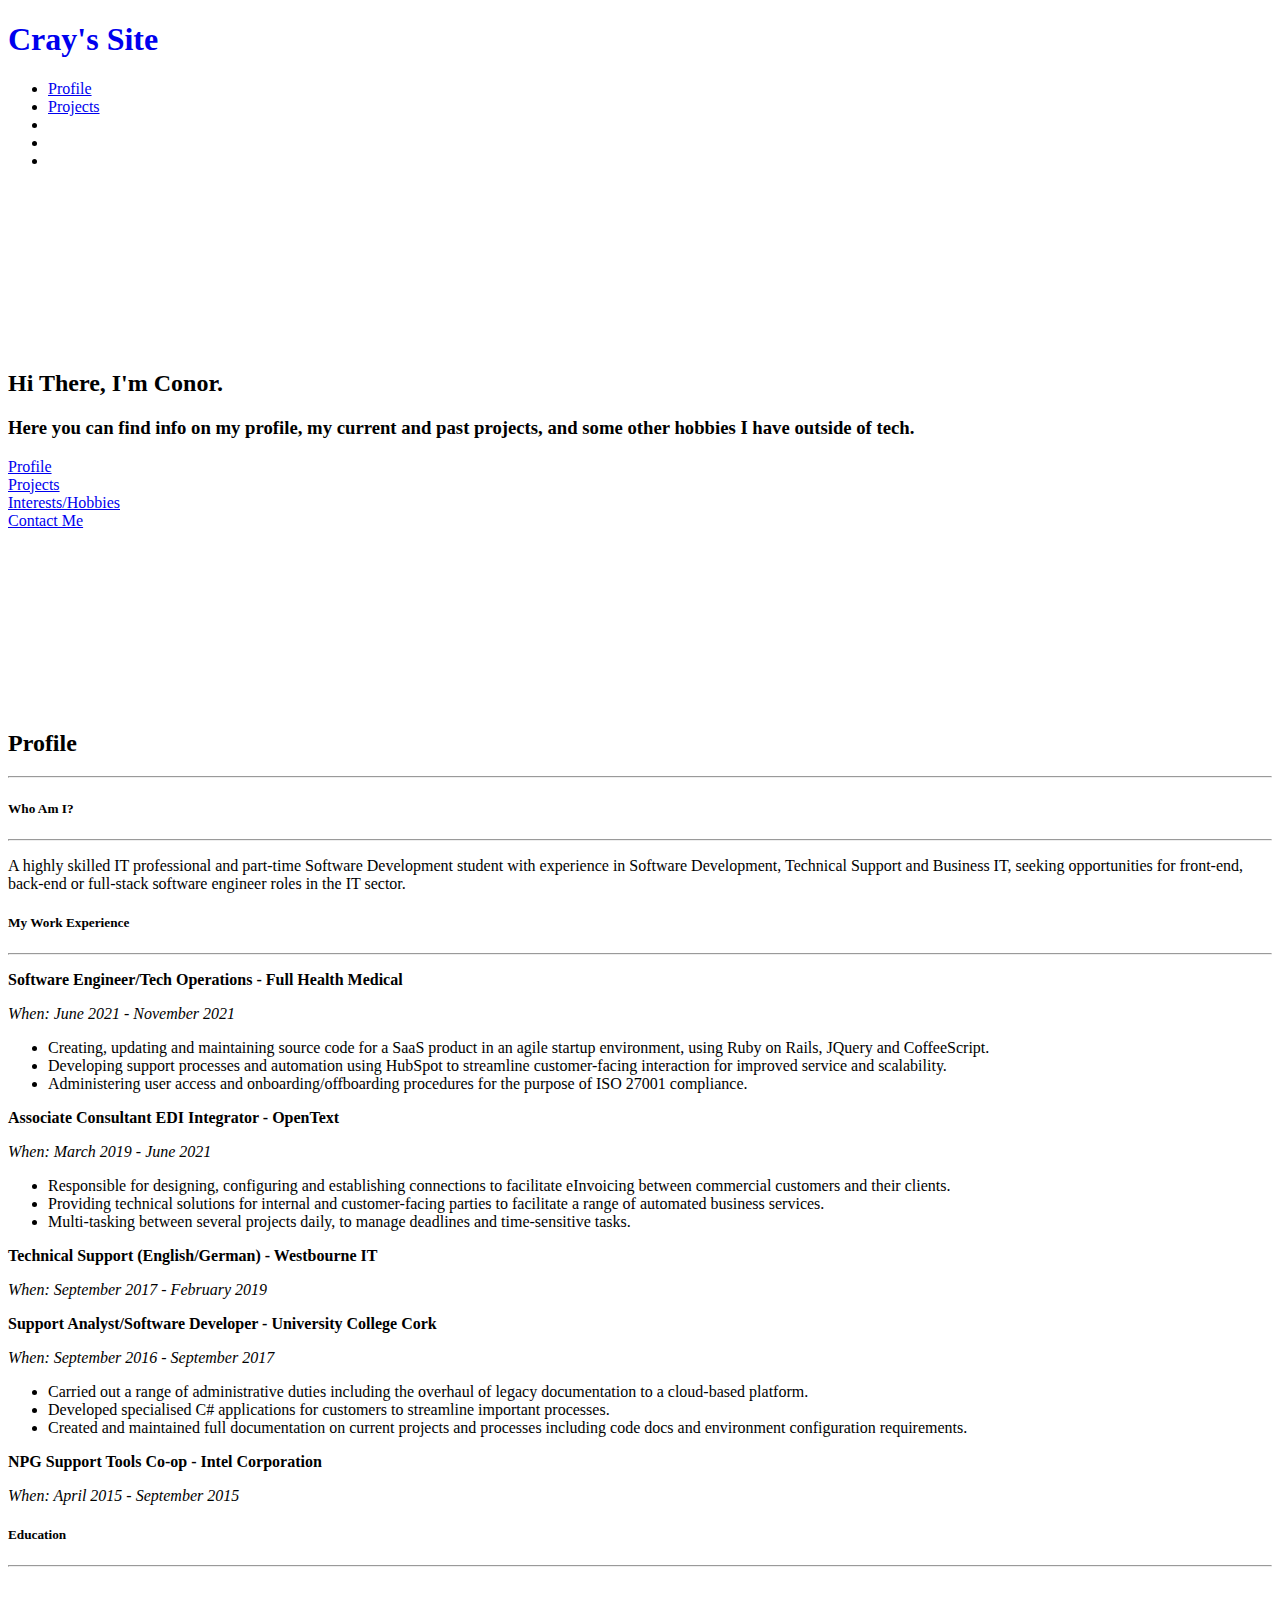
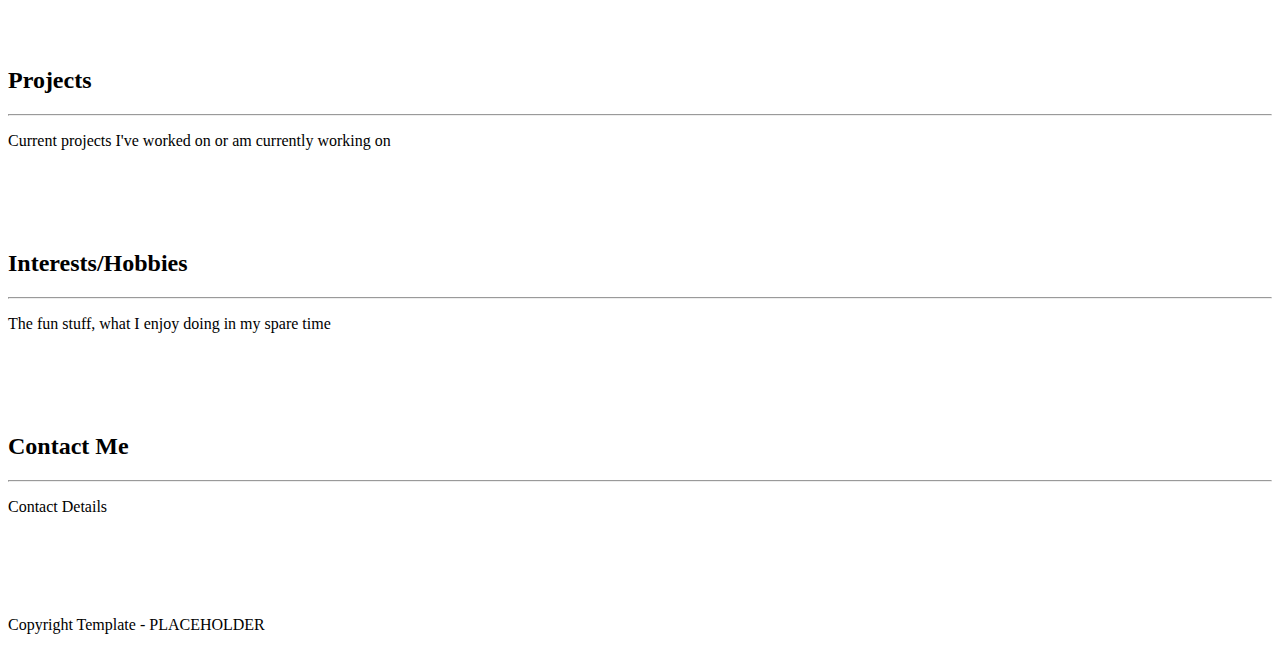
==== index.html @ d732447a "added index content" ====
<!DOCTYPE html>
<html>
    <head>
        <meta charset="utf-8">
        <meta http-equiv="X-UA-Compatible" content="IE=edge">
        <meta name="description" content="">
        <meta name="viewport" content="width=device-width, initial-scale=1">
        <title>Welcome to Cray's Site</title>
        <link rel="stylesheet" href="https://cdnjs.cloudflare.com/ajax/libs/font-awesome/6.0.0-beta2/css/all.min.css" integrity="sha512-YWzhKL2whUzgiheMoBFwW8CKV4qpHQAEuvilg9FAn5VJUDwKZZxkJNuGM4XkWuk94WCrrwslk8yWNGmY1EduTA==" crossorigin="anonymous" referrerpolicy="no-referrer" />    
        <link href="https://cdn.jsdelivr.net/npm/bootstrap@5.1.3/dist/css/bootstrap.min.css" rel="stylesheet" integrity="sha384-1BmE4kWBq78iYhFldvKuhfTAU6auU8tT94WrHftjDbrCEXSU1oBoqyl2QvZ6jIW3" crossorigin="anonymous">
        <link rel="stylesheet" href="assets/css/index.css">
        
    </head>
    <body> 
        <header>
            <div class="row">
                <div class="col-4" id="banner-title">
                    <a href="index.html">
                        <h1 class="display-2" id="header-title">Cray's Site</h1>
                    </a>
                </div>
                
                <div class="col-8">
                    <nav class="navbar navbar-expand-lg fixed-top justify-content-end">
                        <ul class="navbar-nav">
                            <li class="navbar-item">
                                <a class="nav-link" href="profile.html">Profile</a>
                            </li>
                            <li class="navbar-item">
                                <a class="nav-link" href="projects.html">Projects</a>
                            </li>
                            <li class="navbar-item">
                                <a class="nav-link" href="https://github.com/whoiscray" target="_blank"><i class="fab fa-github"></i></a>
                            </li>
                            <li class="navbar-item">
                                <a class="nav-link" href="https://www.linkedin.com/in/conor-creagh-peschau-025b9749" target="_blank"><i class="fab fa-linkedin"></i></a>
                            </li>
                            <li class="navbar-item">
                                <a class="nav-link" href="https://twitter.com/whoiscray" target="_blank"><i class="fab fa-twitter-square"></i></a>
                            </li>
                        </ul>
                    </nav>
                </div>
            </div>
        </header>
        <div class="container-fluid" id="landing-image">
            <div class="row">
                <div class="col-10 justify-content-center">
                    <div class="mx-auto">
                        <h2>Hi There, I'm Conor.</h2>
                        <h3>Here you can find info on my profile, my current and past projects, and some other hobbies I have outside of tech.</h3>             
                    </div>
               </div>
            </div>
            <div class="row align-items-center mx-auto mt-4" id="landing-buttons">
                <div class="col-3">
                    <a href="#profile-section">Profile</a>
                </div>
                <div class="col-3">
                    <a href="#projects-section">Projects</a>
                </div>
                <div class="col-3">
                    <a href="#interests-section">Interests/Hobbies</a>
                </div>
                <div class="col-3">
                    <a href="#contact-section">Contact Me</a>
                </div>
            </div>
        </div>

        <div class="container-fluid"  id="widgets">          
            <section class="widget" id="#Profile-Section">
                <div class="row justify-content-center">
                    <div class="col-10 justify-content-center">
                        <h2 class="display-5">Profile</h2>
                        <hr>
                        <div class="row">
                            <div class="col-10 justify-content-center mx-auto  mt-5">
                                <div class="row">
                                    <div class="col-10 justify-content-center">
                                        <h5>Who Am I?</h5>
                                        <hr>
                                        <p>
                                            A highly skilled IT professional and part-time Software Development student with experience in Software Development,
                                            Technical Support and Business IT, seeking opportunities for front-end, back-end or full-stack software engineer roles in the IT sector.
                                        </p>
                                    </div>   
                                </div>
                                <div class="row">
                                    <div class="col-10 justify-content-center mt-5">
                                        <h5>My Work Experience</h5>
                                        <hr>
                                        <p><strong>Software Engineer/Tech Operations - Full Health Medical</strong></p>
                                        <p class="no-gutters"><em>When: June 2021 - November 2021</em></p>
                                        <ul>
                                            <li>
                                                Creating, updating and maintaining source code for a SaaS product in an agile startup environment,
                                                using Ruby on Rails, JQuery and CoffeeScript.
                                            </li>
                                            <li>
                                                Developing support processes and automation using HubSpot to streamline
                                                customer-facing interaction for improved service and scalability.
                                            </li>
                                            <li>
                                                Administering user access and onboarding/offboarding procedures for the purpose of ISO 27001 compliance.
                                            </li>
                                        </ul>
                                        <p><strong>Associate Consultant EDI Integrator - OpenText</strong></p>
                                        <p class="no-gutters"><em>When: March 2019 - June 2021</em></p>
                                        <ul>
                                            <li>
                                                Responsible for designing, configuring and establishing connections to facilitate eInvoicing between commercial customers and their clients.
                                            </li>
                                            <li>
                                                Providing technical solutions for internal and customer-facing parties to facilitate a range of automated business services.
                                            </li>
                                            <li>
                                                Multi-tasking between several projects daily, to manage deadlines and time-sensitive tasks.
                                            </li>
                                        </ul>
                                        <p><strong>Technical Support (English/German) - Westbourne IT</strong></p>
                                        <p class="no-gutters"><em>When: September 2017 - February 2019</em></p>
                                        <p><strong>Support Analyst/Software Developer - University College Cork</strong></p>
                                        <p class="no-gutters"><em>When: September 2016 - September 2017</em></p>
                                        <ul>
                                            <li>
                                                Carried out a range of administrative duties including the overhaul of legacy documentation to a cloud-based platform.
                                            </li>
                                            <li>
                                                Developed specialised C# applications for customers to streamline important processes.
                                            </li>
                                            <li>
                                                Created and maintained full documentation on current projects and processes including code docs and environment configuration requirements.
                                            </li>
                                        </ul>
                                        <p><strong>NPG Support Tools Co-op - Intel Corporation</strong></p>
                                        <p class="no-gutters"><em>When: April 2015 - September 2015</em></p>
                                    </div>   
                                </div>
                                <div class="row">
                                    <div class="col-10 justify-content-center mt-5">
                                        <h5>Education</h5>
                                        <hr>
                                    </div>   
                                </div>
                            </div>
                        </div>
                    </div>
                </div>
                
            </section>
            <section class="widget" id="projects-section">
                <h2 class="display-5">Projects</h2>
                <hr>
                <p>
                    Current projects I've worked on or am currently working on
                </p>
            </section>
            <section class="widget" id="interests-section">
                <h2 class="display-5">Interests/Hobbies</h2>
                <hr>
                <p>
                    The fun stuff, what I enjoy doing in my spare time
                </p>
            </section>
            <section class="widget" id="contact-section">
                <h2 class="display-5">Contact Me</h2>
                <hr>
                <p>
                    Contact Details
                </p>
            </section>
        </div>
        <footer class="container-flex">
            <div class="row">
                <div class="col justify-content-center">
                    <p>Copyright Template - PLACEHOLDER</p>
                </div>
            </div>
        </footer>
    </body>
</html>
---- assets/css/index.css ----
#banner-title a {
    text-decoration: none;
}
#landing-image {
    margin-top: 200px;
    margin-bottom: 200px;
    max-width: 90%;
}
#landing-buttons {
    max-width: 80%;
}
.widget {
    margin-top: 100px;
    margin-bottom: 100px;
}
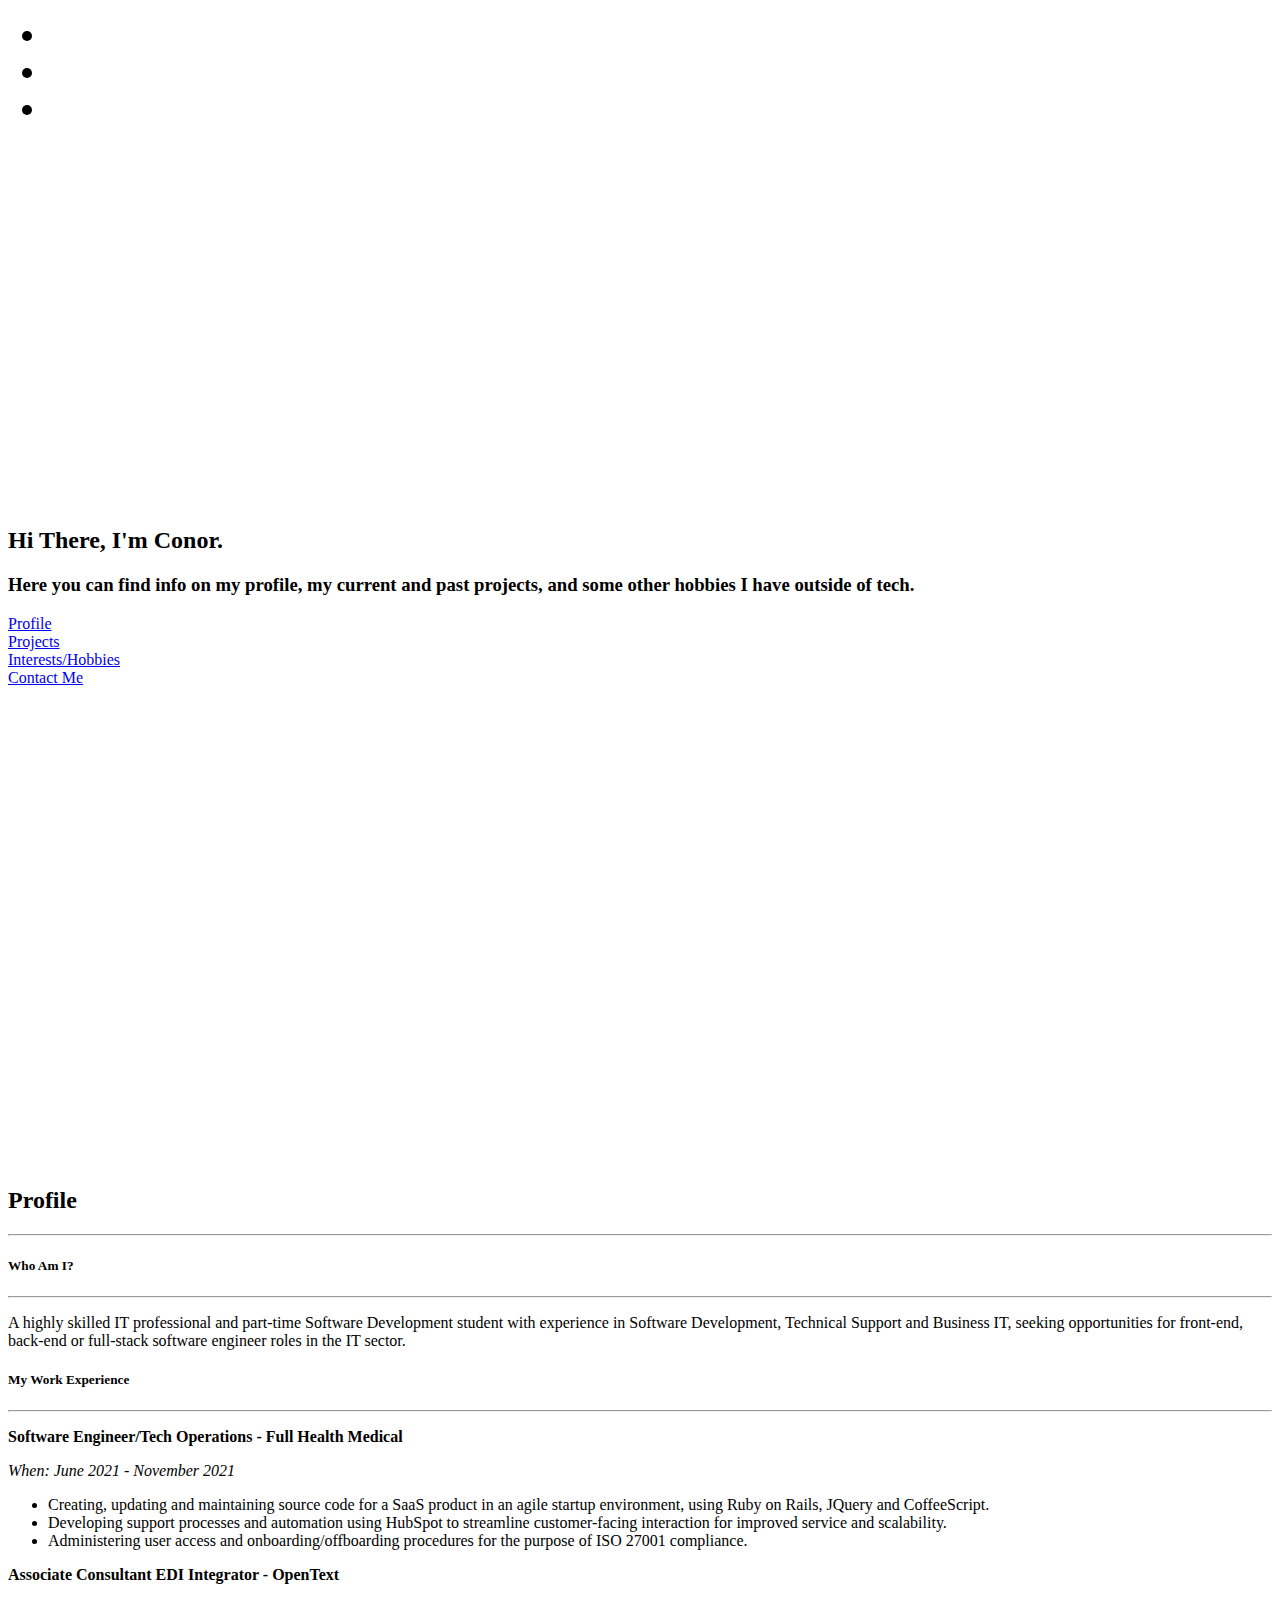
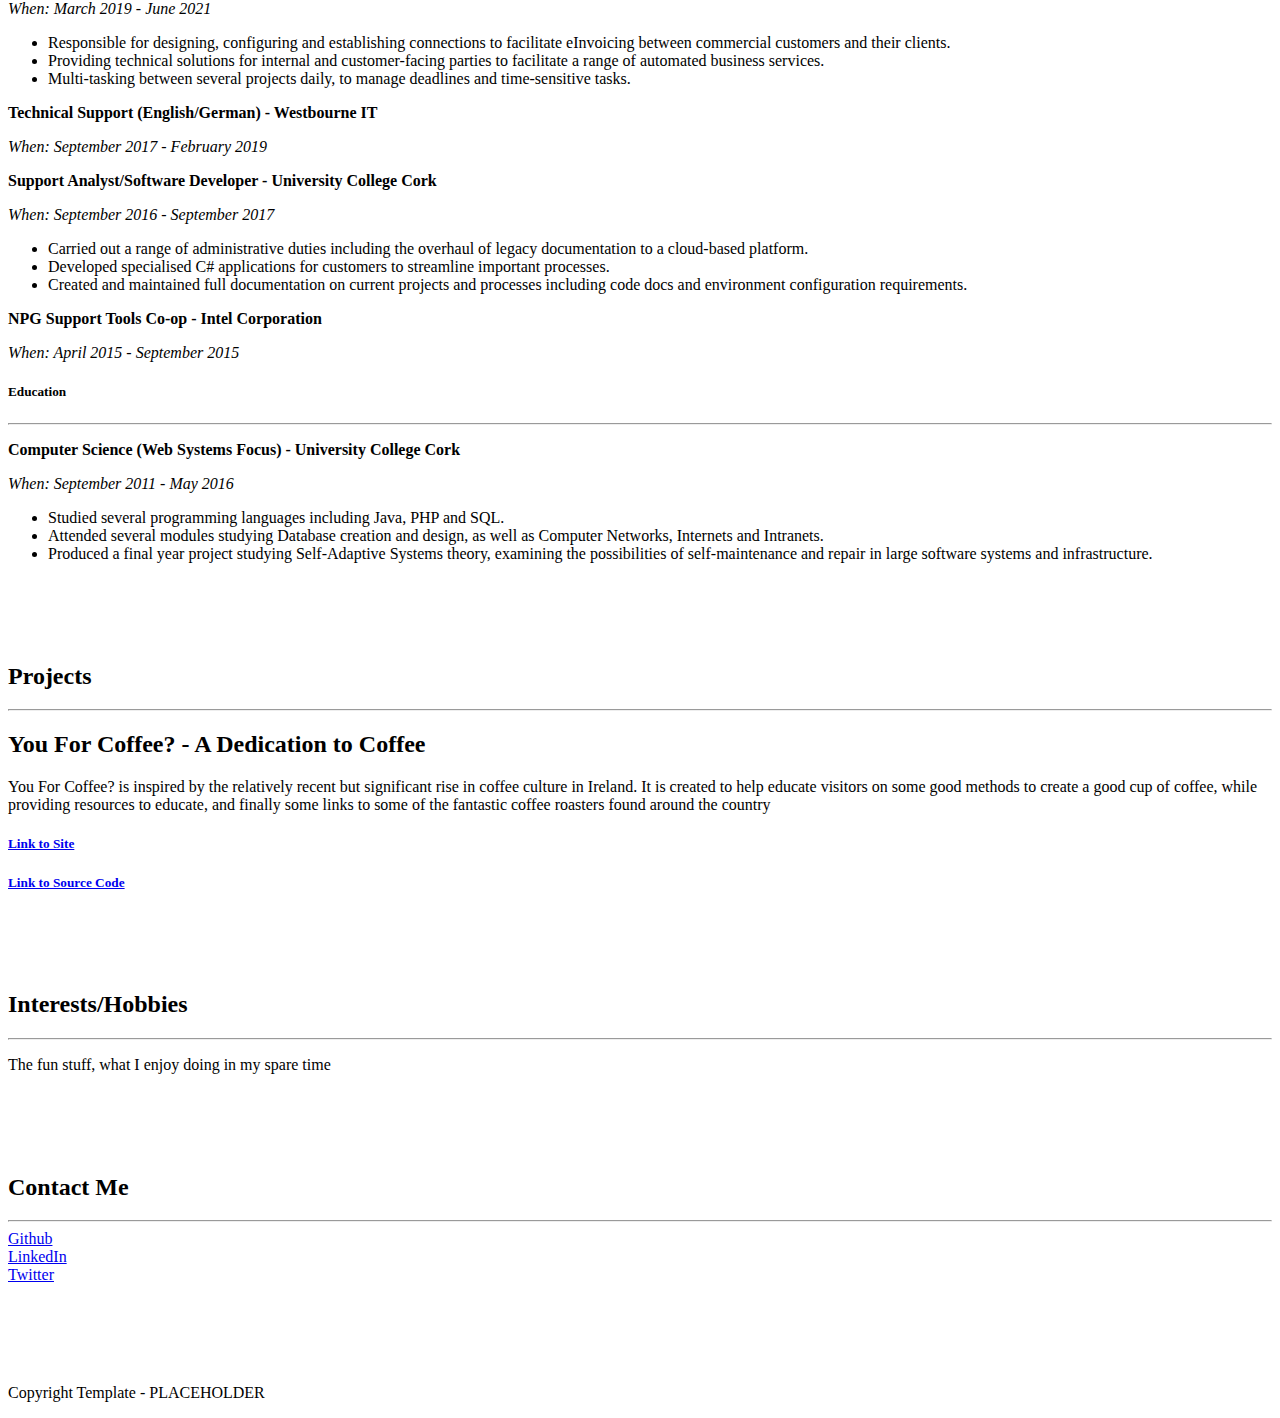
==== commit adb161b0: "removed unneccessary files, added content" ====
--- a/index.html
+++ b/index.html
@@ -14,21 +14,10 @@
     <body> 
         <header>
             <div class="row">
-                <div class="col-4" id="banner-title">
-                    <a href="index.html">
-                        <h1 class="display-2" id="header-title">Cray's Site</h1>
-                    </a>
-                </div>
                 
                 <div class="col-8">
                     <nav class="navbar navbar-expand-lg fixed-top justify-content-end">
                         <ul class="navbar-nav">
-                            <li class="navbar-item">
-                                <a class="nav-link" href="profile.html">Profile</a>
-                            </li>
-                            <li class="navbar-item">
-                                <a class="nav-link" href="projects.html">Projects</a>
-                            </li>
                             <li class="navbar-item">
                                 <a class="nav-link" href="https://github.com/whoiscray" target="_blank"><i class="fab fa-github"></i></a>
                             </li>
@@ -44,34 +33,34 @@
             </div>
         </header>
         <div class="container-fluid" id="landing-image">
-            <div class="row">
-                <div class="col-10 justify-content-center">
+            <div class="row justify-content-center">
+                <div class="col-10">
                     <div class="mx-auto">
                         <h2>Hi There, I'm Conor.</h2>
                         <h3>Here you can find info on my profile, my current and past projects, and some other hobbies I have outside of tech.</h3>             
                     </div>
                </div>
             </div>
-            <div class="row align-items-center mx-auto mt-4" id="landing-buttons">
-                <div class="col-3">
+            <div class="row align-items-center mx-auto mt-4 justify-content-center" id="landing-buttons">
+                <div class="col-2">
                     <a href="#profile-section">Profile</a>
                 </div>
-                <div class="col-3">
+                <div class="col-2">
                     <a href="#projects-section">Projects</a>
                 </div>
-                <div class="col-3">
+                <div class="col-2">
                     <a href="#interests-section">Interests/Hobbies</a>
                 </div>
-                <div class="col-3">
+                <div class="col-2">
                     <a href="#contact-section">Contact Me</a>
                 </div>
             </div>
         </div>
 
         <div class="container-fluid"  id="widgets">          
-            <section class="widget" id="#Profile-Section">
-                <div class="row justify-content-center">
-                    <div class="col-10 justify-content-center">
+            <section class="widget" id="profile-section">
+                <div class="row justify-content-center">
+                    <div class="col-10">
                         <h2 class="display-5">Profile</h2>
                         <hr>
                         <div class="row">
@@ -141,6 +130,20 @@
                                     <div class="col-10 justify-content-center mt-5">
                                         <h5>Education</h5>
                                         <hr>
+
+                                        <p><strong>Computer Science (Web Systems Focus) - University College Cork</strong></p>
+                                        <p class="no-gutters"><em>When: September 2011 - May 2016</em></p>
+                                        <ul>
+                                            <li>
+                                                Studied several programming languages including Java, PHP and SQL.
+                                            </li>
+                                            <li>
+                                                Attended several modules studying Database creation and design, as well as Computer Networks, Internets and Intranets.
+                                            </li>
+                                            <li>
+                                                Produced a final year project studying Self-Adaptive Systems theory, examining the possibilities of self-maintenance and repair in large software systems and infrastructure.
+                                            </li>
+                                        </ul>
                                     </div>   
                                 </div>
                             </div>
@@ -150,25 +153,56 @@
                 
             </section>
             <section class="widget" id="projects-section">
-                <h2 class="display-5">Projects</h2>
-                <hr>
-                <p>
-                    Current projects I've worked on or am currently working on
-                </p>
+                <div class="row justify-content-center">
+                    <div class="col-10">
+                        <h2 class="display-5">Projects</h2>
+                        <hr>
+                        <div class="row">
+                            <div class="col-10 justify-content-center mx-auto mt-5">
+                                <h2 class="display-5">You For Coffee? - A Dedication to Coffee</h2>
+                                <p>
+                                    You For Coffee? is inspired by the relatively recent but significant rise in coffee culture in Ireland. 
+                                    It is created to help educate visitors on some good methods to create a good cup of coffee,
+                                    while providing resources to educate, and finally some links to some of the fantastic coffee roasters found around the country
+                                </p>
+                                <h5><a href="https://cfconor.github.io/You-For-Coffee/">Link to Site</a></h5>
+                                <h5><a href="https://github.com/cfconor/You-For-Coffee">Link to Source Code</a></h5>
+                            </div>
+                        </div>
+                    </div>
+                </div>
+                
+
             </section>
             <section class="widget" id="interests-section">
-                <h2 class="display-5">Interests/Hobbies</h2>
-                <hr>
-                <p>
-                    The fun stuff, what I enjoy doing in my spare time
-                </p>
+                <div class="row justify-content-center">
+                    <div class="col-10">
+                        <h2 class="display-5">Interests/Hobbies</h2>
+                        <hr>
+                        <p>
+                            The fun stuff, what I enjoy doing in my spare time
+                        </p>
+                    </div>
+                </div>
             </section>
             <section class="widget" id="contact-section">
-                <h2 class="display-5">Contact Me</h2>
-                <hr>
-                <p>
-                    Contact Details
-                </p>
+                <div class="row justify-content-center">
+                    <div class="col-10">
+                        <h2 class="display-5">Contact Me</h2>
+                        <hr>
+                        <div class="row">
+                            <div class="col-3 mx-auto mt-5 display-5">
+                                <a class="nav-link" href="https://github.com/whoiscray" target="_blank"><i class="fab fa-github"></i> Github</a>
+                            </div>
+                            <div class="col-3 mx-auto mt-5 display-5">
+                                <a class="nav-link" href="https://www.linkedin.com/in/conor-creagh-peschau-025b9749" target="_blank"><i class="fab fa-linkedin"></i> LinkedIn</a>
+                            </div>
+                            <div class="col-3 mx-auto mt-5 display-5">
+                                <a class="nav-link" href="https://twitter.com/whoiscray" target="_blank"><i class="fab fa-twitter-square"></i> Twitter</a>
+                            </div>
+                        </div>
+                    </div>
+                </div>
             </section>
         </div>
         <footer class="container-flex">
--- a/assets/css/index.css
+++ b/assets/css/index.css
@@ -2,13 +2,17 @@
     text-decoration: none;
 }
 #landing-image {
-    margin-top: 200px;
-    margin-bottom: 200px;
+    margin-top: 400px;
+    margin-bottom: 500px;
     max-width: 90%;
 }
 #landing-buttons {
     max-width: 80%;
 }
+.navbar-item {
+    font-size: 200%;
+    margin-right: 20px;
+}
 .widget {
     margin-top: 100px;
     margin-bottom: 100px;
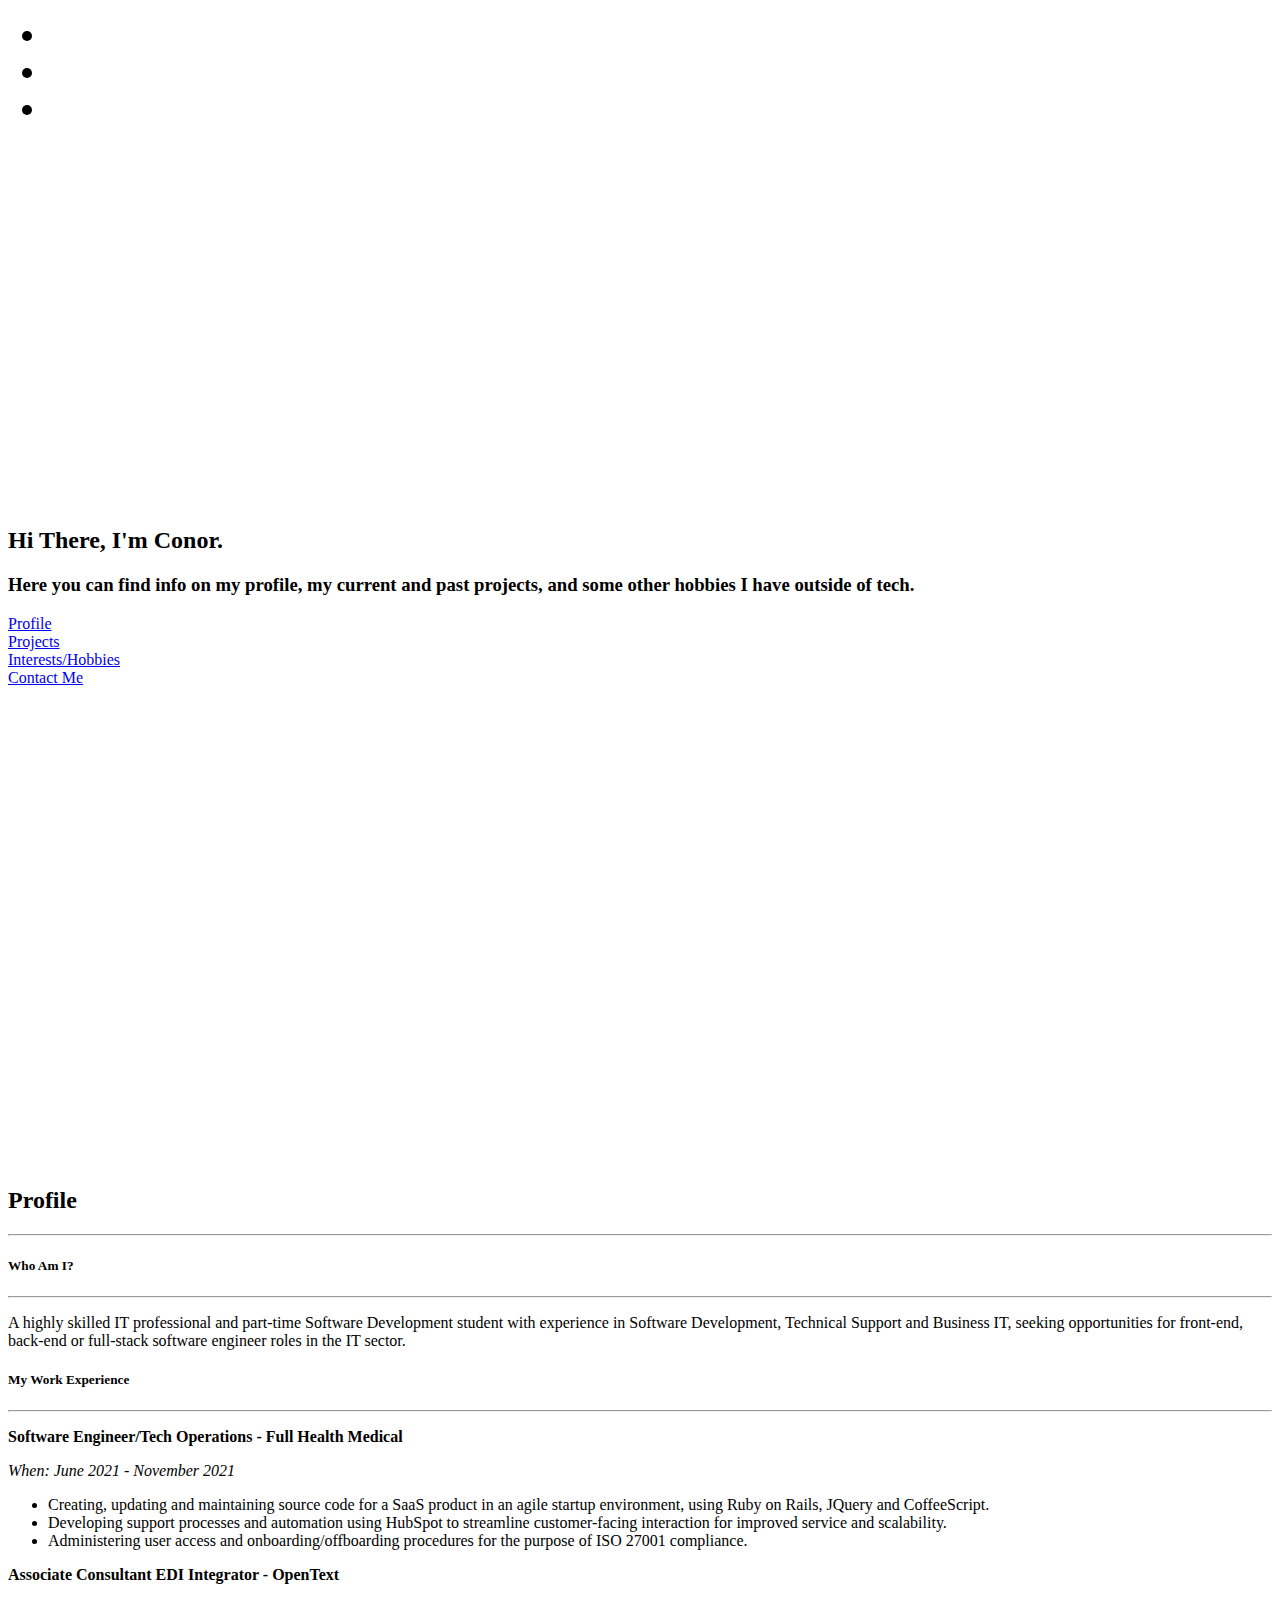
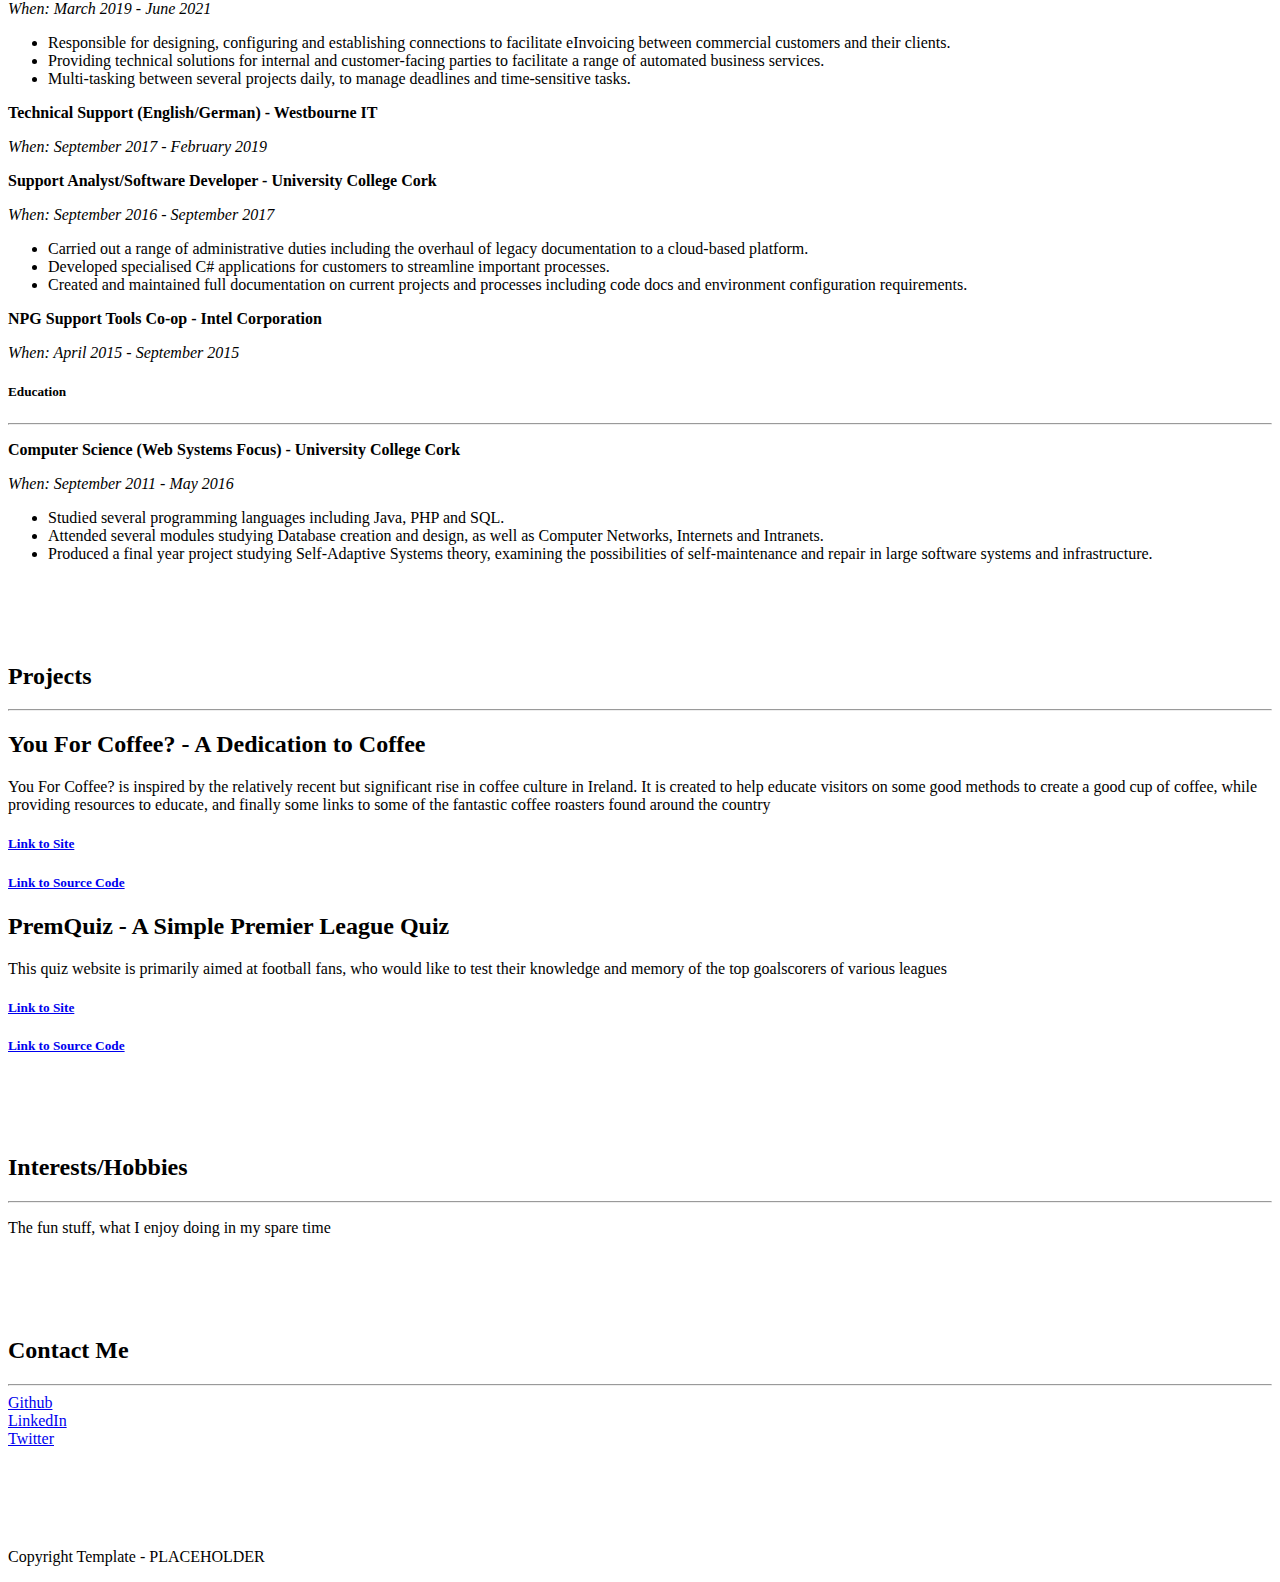
==== commit 5e3b58d3: "updated scroll to top button" ====
--- a/index.html
+++ b/index.html
@@ -13,8 +13,7 @@
     </head>
     <body> 
         <header>
-            <div class="row">
-                
+            <div class="row"> 
                 <div class="col-8">
                     <nav class="navbar navbar-expand-lg fixed-top justify-content-end">
                         <ul class="navbar-nav">
@@ -56,6 +55,7 @@
                 </div>
             </div>
         </div>
+        <a href="#" class="back-to-top">Back to Top</a>
 
         <div class="container-fluid"  id="widgets">          
             <section class="widget" id="profile-section">
@@ -169,6 +169,16 @@
                                 <h5><a href="https://github.com/cfconor/You-For-Coffee">Link to Source Code</a></h5>
                             </div>
                         </div>
+                        <div class="row">
+                            <div class="col-10 justify-content-center mx-auto mt-5">
+                                <h2 class="display-5">PremQuiz - A Simple Premier League Quiz</h2>
+                                <p>
+                                    This quiz website is primarily aimed at football fans, who would like to test their knowledge and memory of the top goalscorers of various leagues
+                                </p>
+                                <h5><a href="https://cfconor.github.io/PremQuiz/">Link to Site</a></h5>
+                                <h5><a href="https://github.com/cfconor/PremQuiz">Link to Source Code</a></h5>
+                            </div>
+                        </div>
                     </div>
                 </div>
                 
@@ -212,5 +222,9 @@
                 </div>
             </div>
         </footer>
+
+        <!-- SCRIPTS -->
+        <script src="https://code.jquery.com/jquery-3.6.0.min.js" integrity="sha256-/xUj+3OJU5yExlq6GSYGSHk7tPXikynS7ogEvDej/m4=" crossorigin="anonymous"></script>
+        <script src="assets/js/index.js"></script>
     </body>
 </html>--- a/assets/css/index.css
+++ b/assets/css/index.css
@@ -17,3 +17,21 @@
     margin-top: 100px;
     margin-bottom: 100px;
 }
+
+/* Back to Top Button CSS */
+
+.back-to-top {
+  position: fixed;
+  bottom: 2em;
+  right: 0px;
+  text-decoration: none;
+  color: #000000;
+  background-color: rgba(235, 235, 235, 0.80);
+  font-size: 12px;
+  padding: 1em;
+  display: none;
+}
+
+.back-to-top:hover {    
+  background-color: rgba(135, 135, 135, 0.50);
+}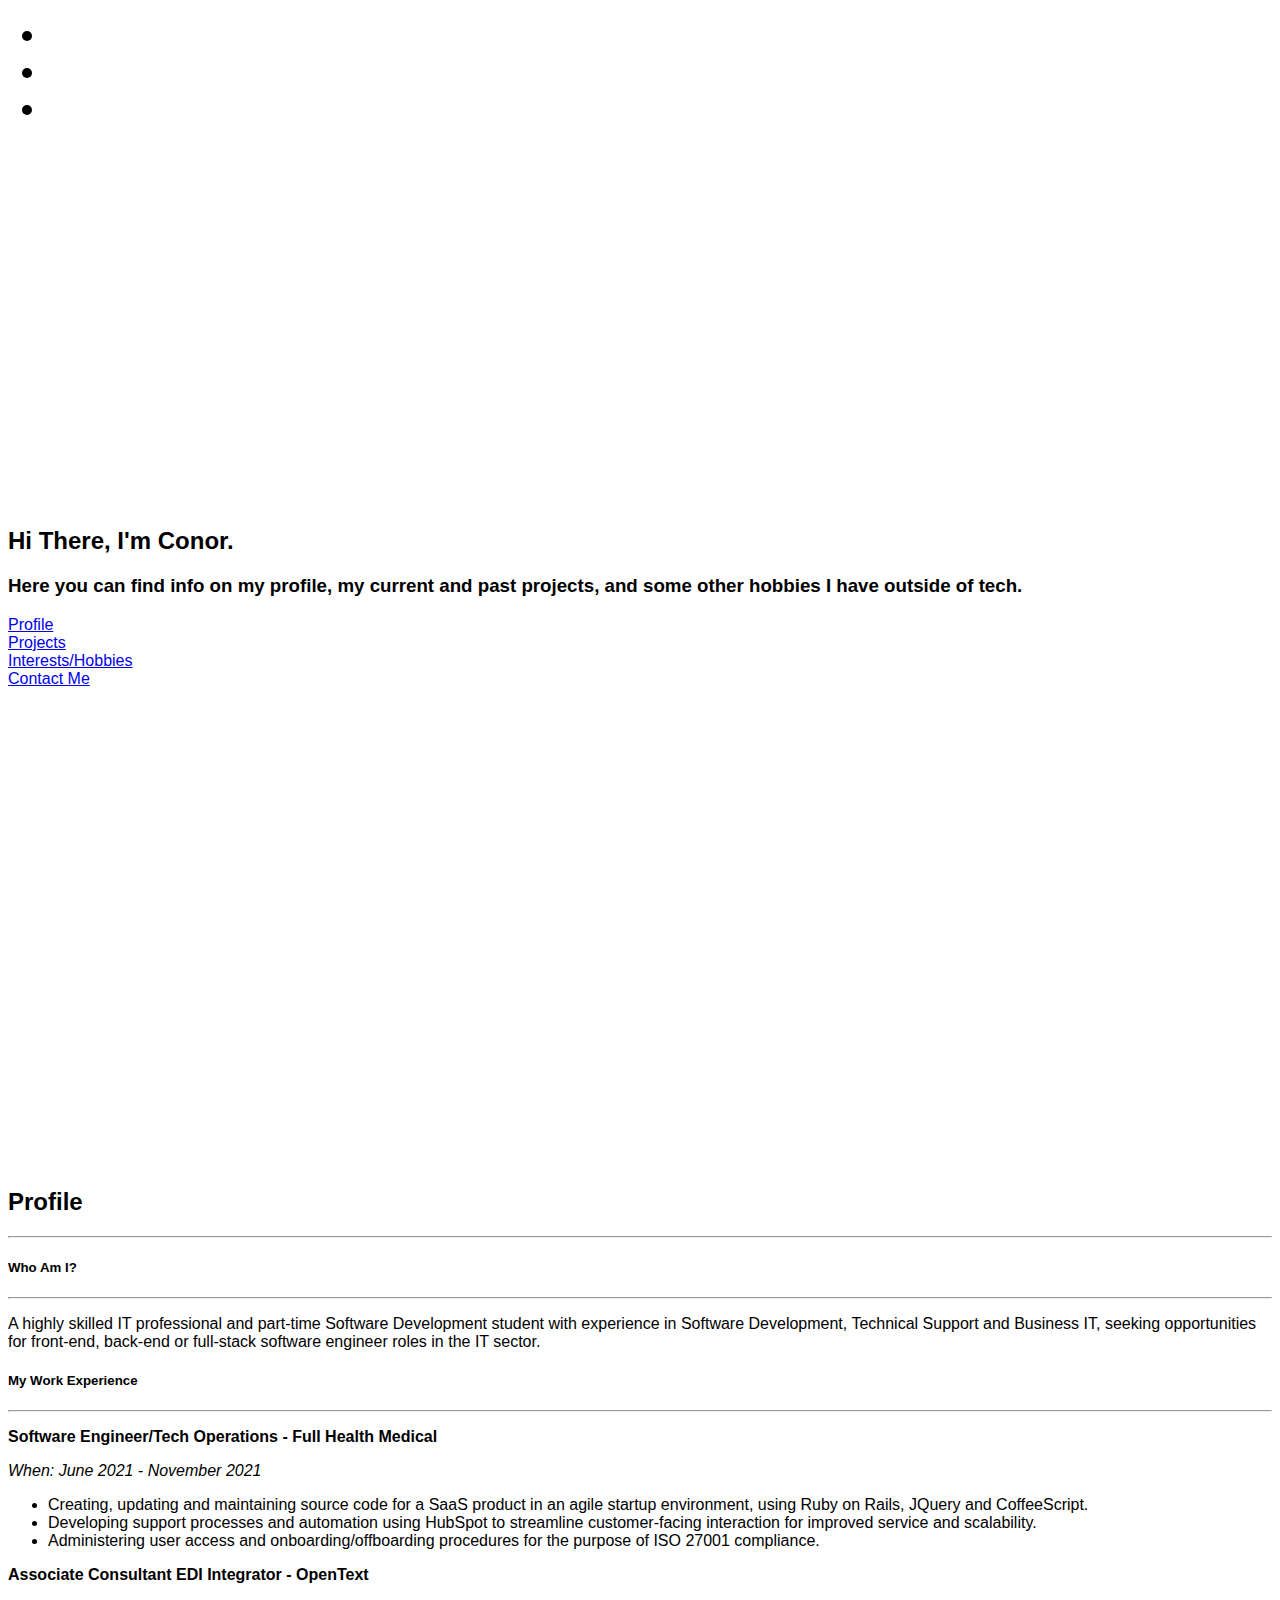
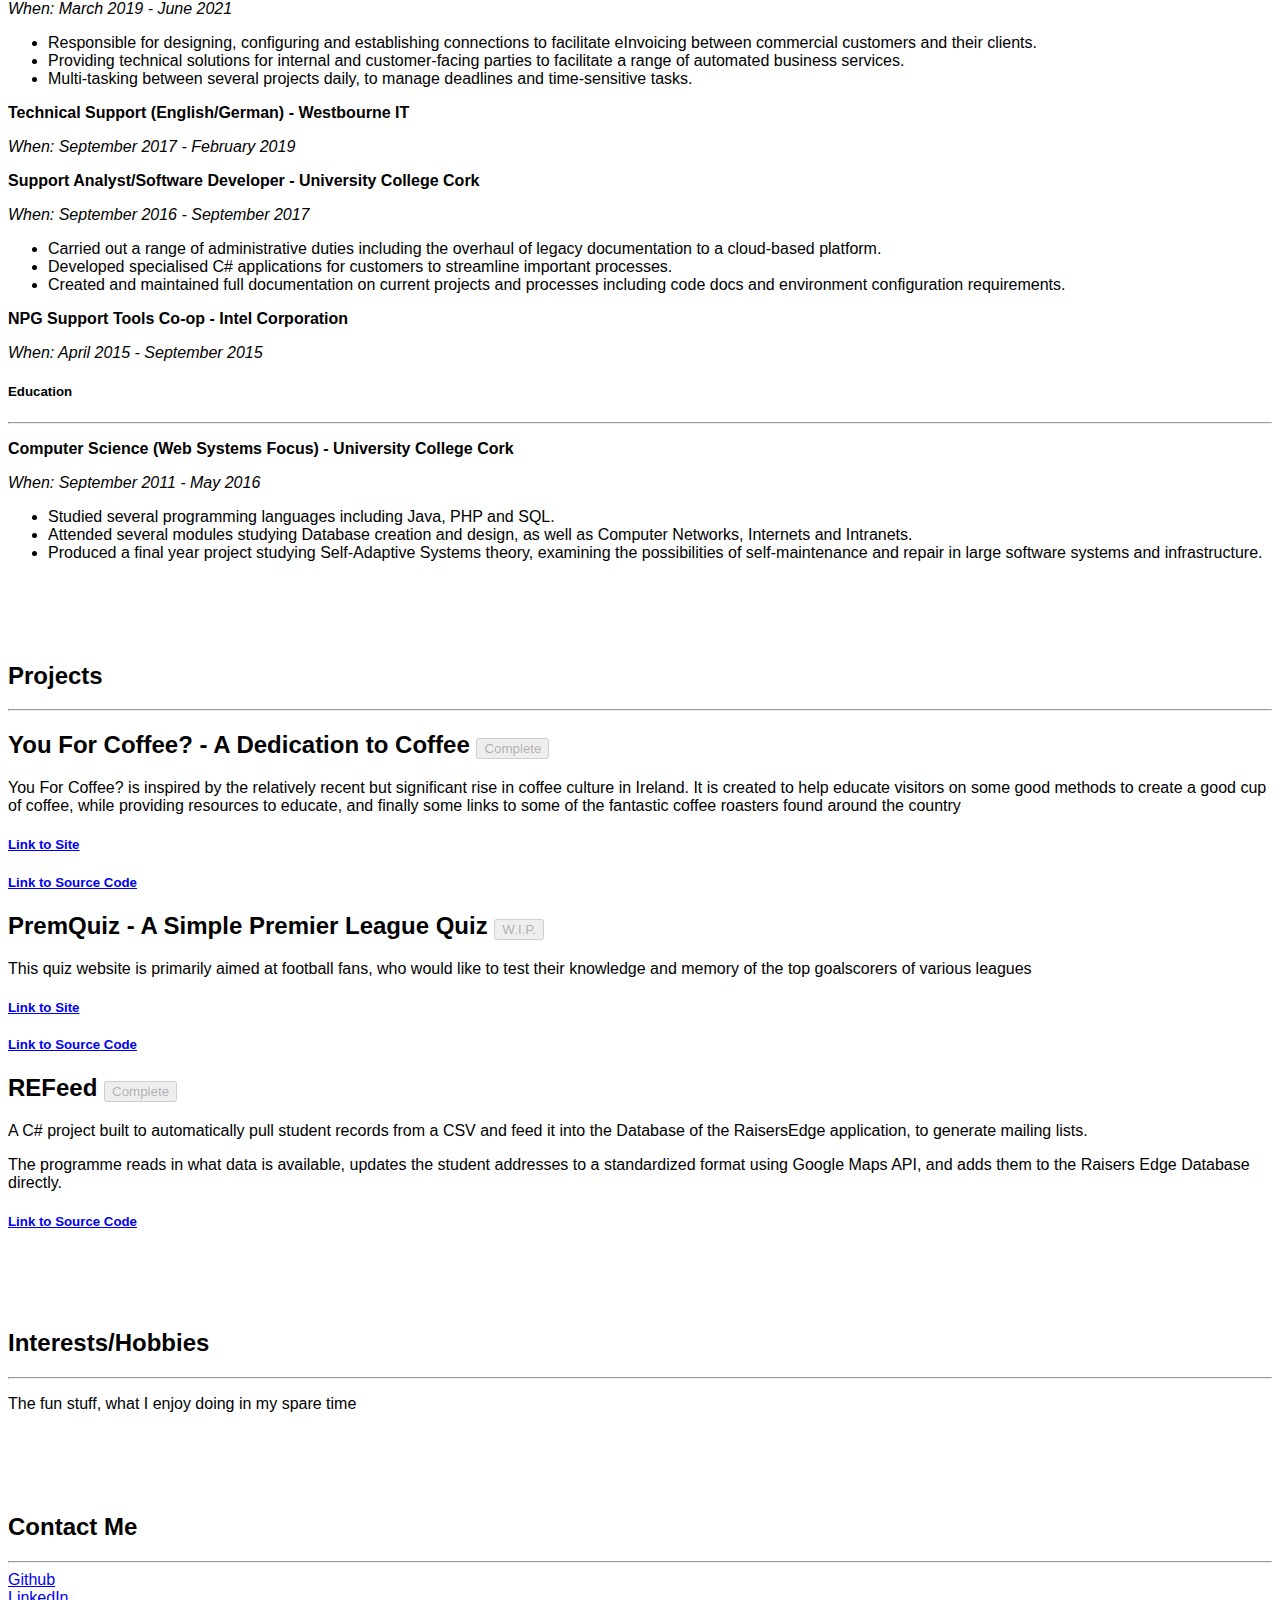
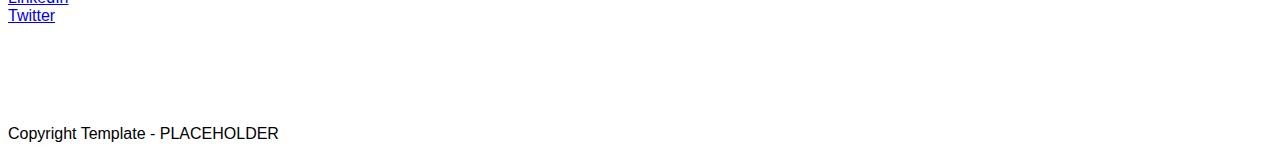
==== commit 29b2c69e: "added custom fonts" ====
--- a/index.html
+++ b/index.html
@@ -6,10 +6,13 @@
         <meta name="description" content="">
         <meta name="viewport" content="width=device-width, initial-scale=1">
         <title>Welcome to Cray's Site</title>
+        
         <link rel="stylesheet" href="https://cdnjs.cloudflare.com/ajax/libs/font-awesome/6.0.0-beta2/css/all.min.css" integrity="sha512-YWzhKL2whUzgiheMoBFwW8CKV4qpHQAEuvilg9FAn5VJUDwKZZxkJNuGM4XkWuk94WCrrwslk8yWNGmY1EduTA==" crossorigin="anonymous" referrerpolicy="no-referrer" />    
         <link href="https://cdn.jsdelivr.net/npm/bootstrap@5.1.3/dist/css/bootstrap.min.css" rel="stylesheet" integrity="sha384-1BmE4kWBq78iYhFldvKuhfTAU6auU8tT94WrHftjDbrCEXSU1oBoqyl2QvZ6jIW3" crossorigin="anonymous">
         <link rel="stylesheet" href="assets/css/index.css">
-        
+        <link rel="preconnect" href="https://fonts.googleapis.com">
+        <link rel="preconnect" href="https://fonts.gstatic.com" crossorigin>
+        <link href="https://fonts.googleapis.com/css2?family=Cairo:wght@300&family=Red+Hat+Mono&display=swap" rel="stylesheet">
     </head>
     <body> 
         <header>
@@ -159,7 +162,7 @@
                         <hr>
                         <div class="row">
                             <div class="col-10 justify-content-center mx-auto mt-5">
-                                <h2 class="display-5">You For Coffee? - A Dedication to Coffee</h2>
+                                <h2 class="display-5">You For Coffee? - A Dedication to Coffee <button type="button" class="btn btn-outline-success" disabled>Complete</button></h2>
                                 <p>
                                     You For Coffee? is inspired by the relatively recent but significant rise in coffee culture in Ireland. 
                                     It is created to help educate visitors on some good methods to create a good cup of coffee,
@@ -171,12 +174,24 @@
                         </div>
                         <div class="row">
                             <div class="col-10 justify-content-center mx-auto mt-5">
-                                <h2 class="display-5">PremQuiz - A Simple Premier League Quiz</h2>
+                                <h2 class="display-5">PremQuiz - A Simple Premier League Quiz <button type="button" class="btn btn-outline-warning" disabled>W.I.P.</button></h2>
                                 <p>
                                     This quiz website is primarily aimed at football fans, who would like to test their knowledge and memory of the top goalscorers of various leagues
                                 </p>
                                 <h5><a href="https://cfconor.github.io/PremQuiz/">Link to Site</a></h5>
                                 <h5><a href="https://github.com/cfconor/PremQuiz">Link to Source Code</a></h5>
+                            </div>
+                        </div>
+                        <div class="row">
+                            <div class="col-10 justify-content-center mx-auto mt-5">
+                                <h2 class="display-5">REFeed <button type="button" class="btn btn-outline-success" disabled>Complete</button></h2>
+                                <p>
+                                    A C# project built to automatically pull student records from a CSV and feed it into the Database of the RaisersEdge application, to generate mailing lists.
+                                </p>
+                                <p>
+                                    The programme reads in what data is available, updates the student addresses to a standardized format using Google Maps API, and adds them to the Raisers Edge Database directly.
+                                </p>
+                                <h5><a href="https://github.com/cfconor/REFeed">Link to Source Code</a></h5>
                             </div>
                         </div>
                     </div>
--- a/assets/css/index.css
+++ b/assets/css/index.css
@@ -1,7 +1,11 @@
+body {
+  font-family: 'Cairo:wght@300', Arial, Helvetica, sans-serif;
+}
 #banner-title a {
     text-decoration: none;
 }
 #landing-image {
+  font-family: 'Red+Hat+Mono', Arial, Helvetica, sans-serif;
     margin-top: 400px;
     margin-bottom: 500px;
     max-width: 90%;
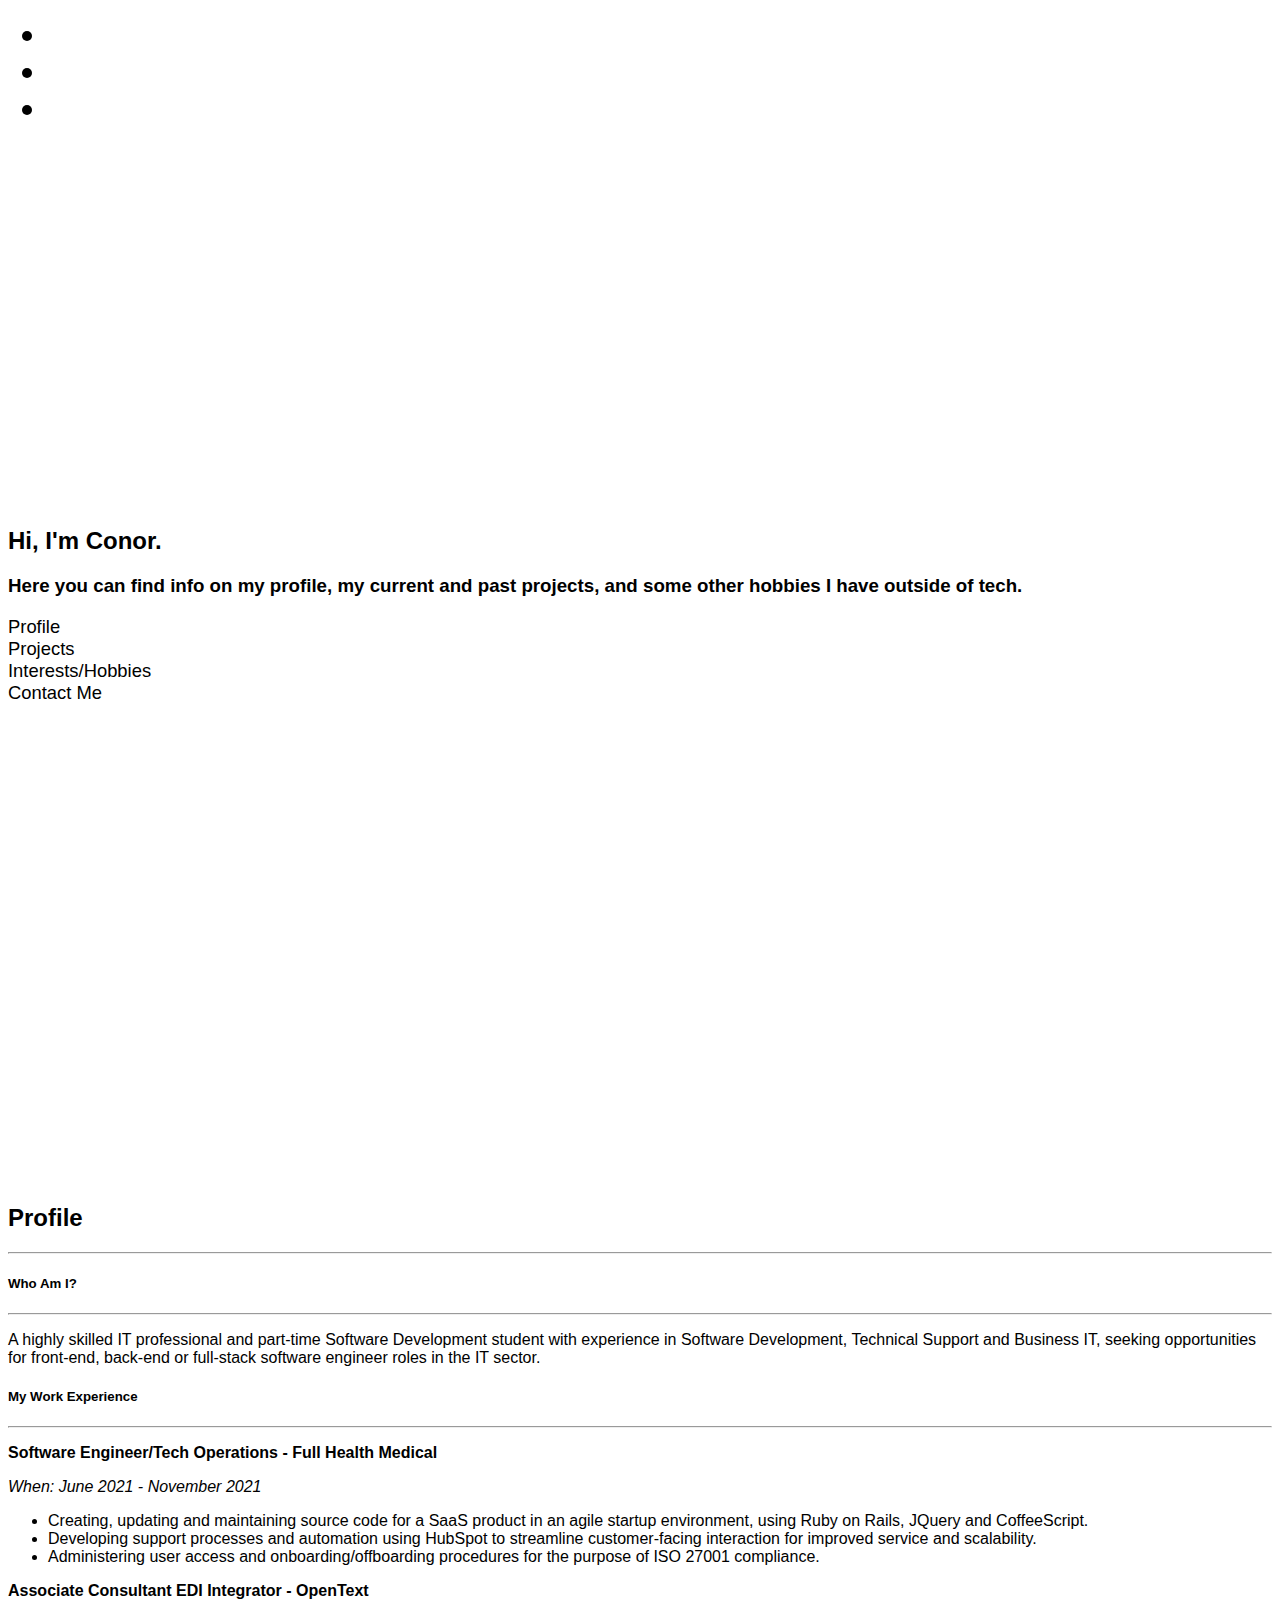
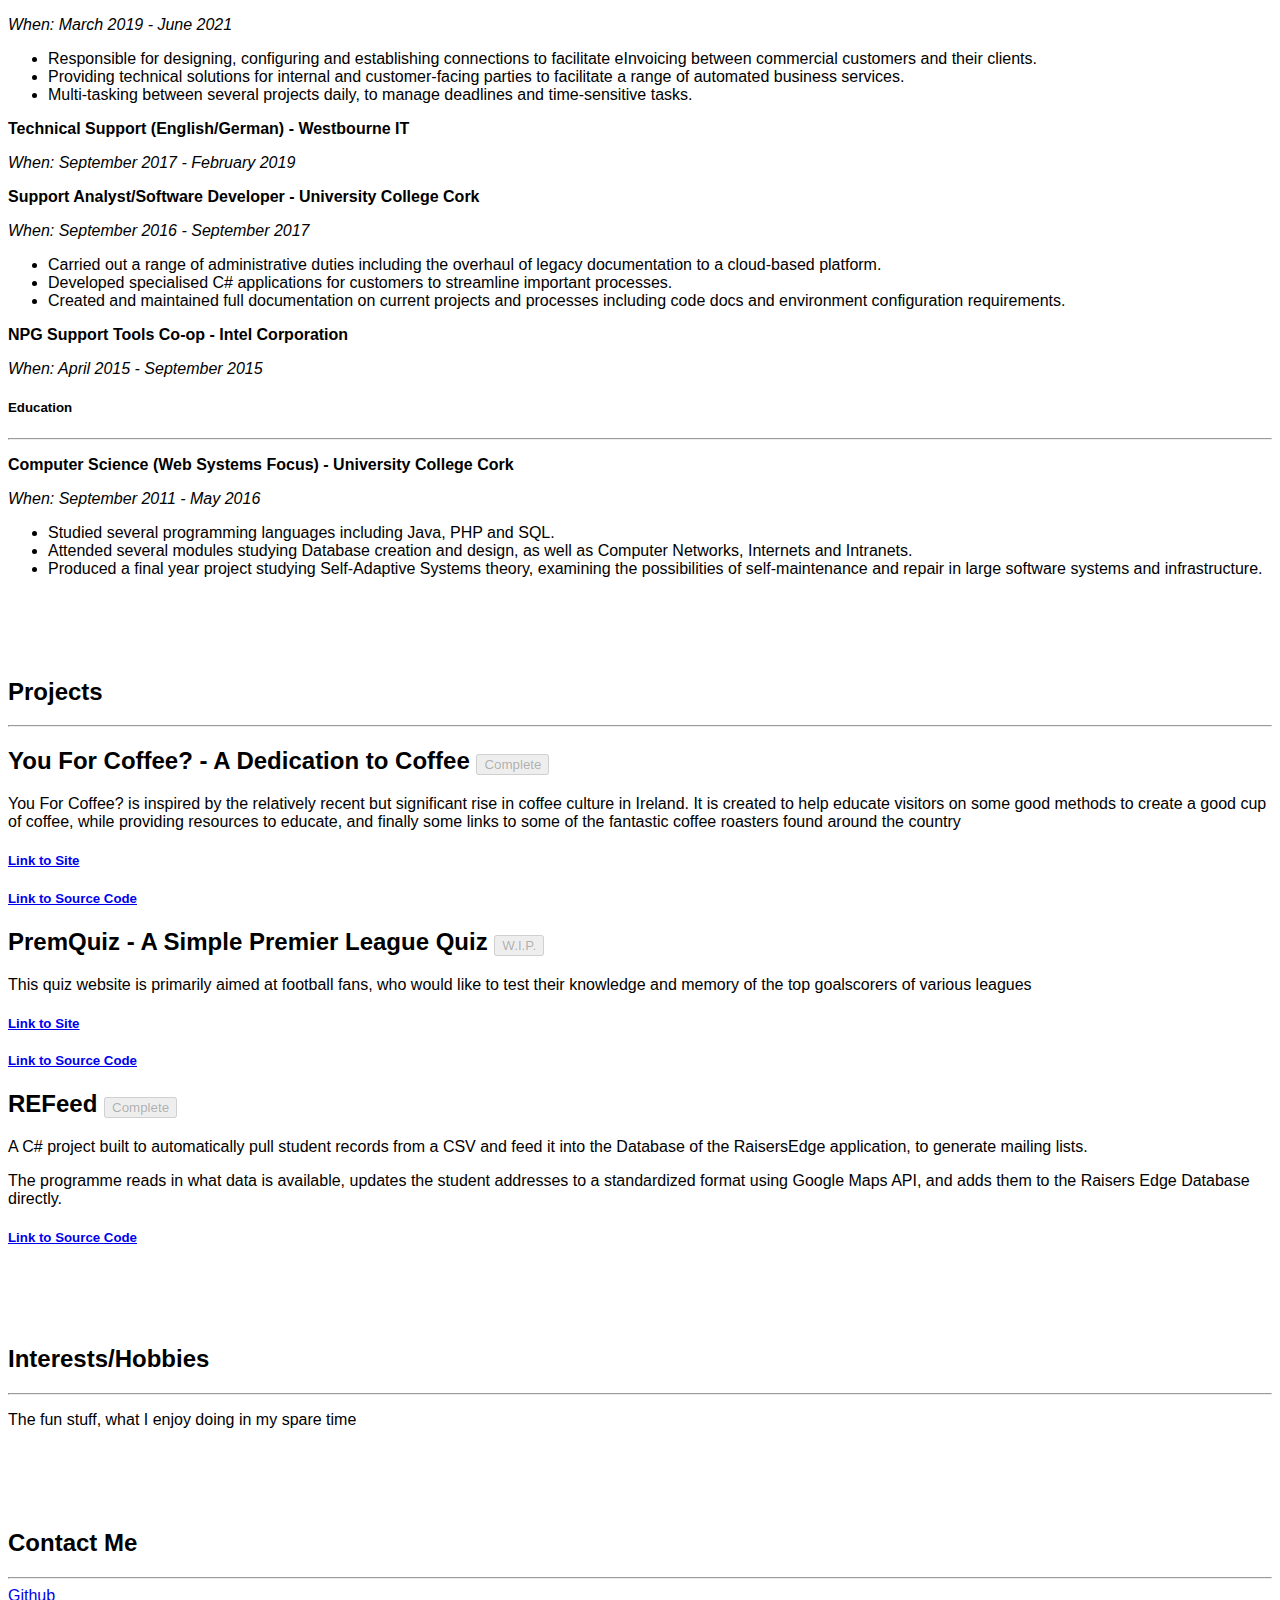
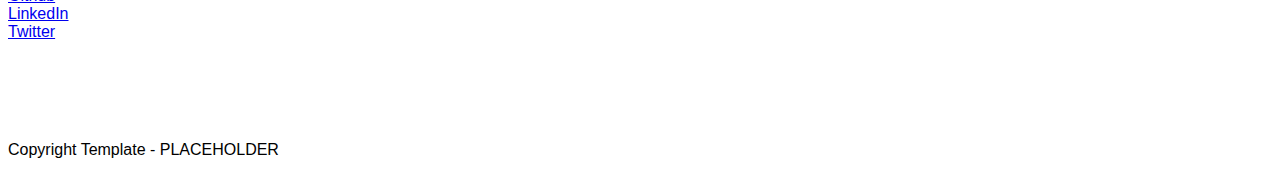
==== commit 916267c1: "updated landing page links" ====
--- a/index.html
+++ b/index.html
@@ -38,22 +38,22 @@
             <div class="row justify-content-center">
                 <div class="col-10">
                     <div class="mx-auto">
-                        <h2>Hi There, I'm Conor.</h2>
+                        <h2>Hi, I'm Conor.</h2>
                         <h3>Here you can find info on my profile, my current and past projects, and some other hobbies I have outside of tech.</h3>             
                     </div>
                </div>
             </div>
-            <div class="row align-items-center mx-auto mt-4 justify-content-center" id="landing-buttons">
-                <div class="col-2">
+            <div class="row mx-auto mt-4 justify-content-center" id="landing-buttons">
+                <div class="col-2 mx-auto">
                     <a href="#profile-section">Profile</a>
                 </div>
-                <div class="col-2">
+                <div class="col-2 mx-auto">
                     <a href="#projects-section">Projects</a>
                 </div>
-                <div class="col-2">
+                <div class="col-2 mx-auto">
                     <a href="#interests-section">Interests/Hobbies</a>
                 </div>
-                <div class="col-2">
+                <div class="col-2 mx-auto">
                     <a href="#contact-section">Contact Me</a>
                 </div>
             </div>
--- a/assets/css/index.css
+++ b/assets/css/index.css
@@ -1,8 +1,5 @@
 body {
   font-family: 'Cairo:wght@300', Arial, Helvetica, sans-serif;
-}
-#banner-title a {
-    text-decoration: none;
 }
 #landing-image {
   font-family: 'Red+Hat+Mono', Arial, Helvetica, sans-serif;
@@ -12,6 +9,15 @@
 }
 #landing-buttons {
     max-width: 80%;
+}
+#landing-buttons a {
+  color: #000000;
+  font-size: 1.15em;
+  text-decoration: none;
+}
+#landing-buttons a:hover {
+  color: #6757ca;
+  font-size: 1.2em;
 }
 .navbar-item {
     font-size: 200%;
